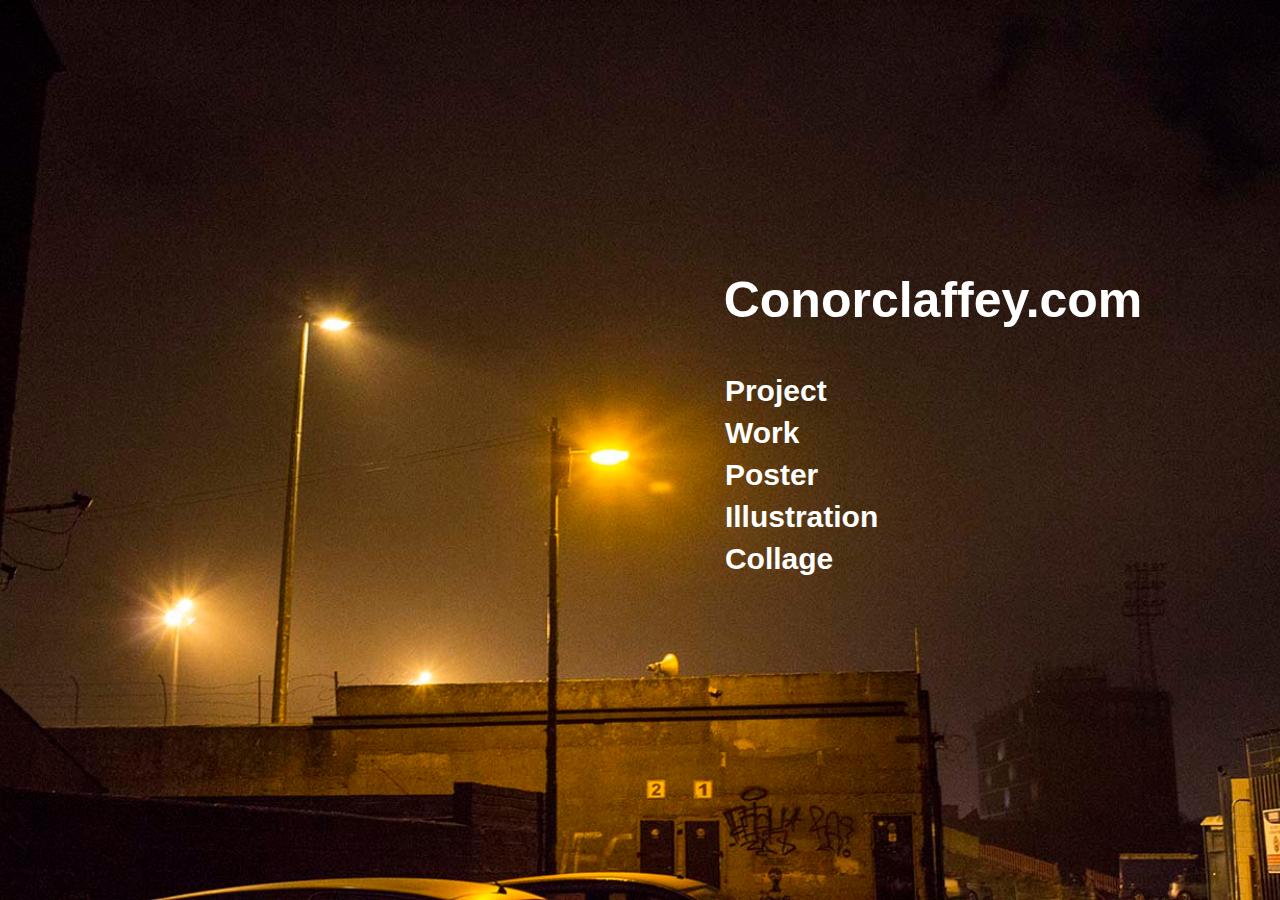
==== MOST RECENT/index.html @ e657db63 "small i 2" ====
<!DOCTYPE html>
<html>
<head>
<link href="shtyles.css" rel="stylesheet" type="text/css"/>


</head>
<body>

<h1> Conorclaffey.com</h1>
<div class="bg"></div>

<h2>
<ul>
  
     <li><a href="page2.html">Project</a></li>
     <li><a href="page2.html">Work</a></li>
      <li><a href="page3.html">Poster</a></li>
       <li><a href="page2.html">Illustration</a></li>
<li><a href="page2.html">Collage</a></li>
	</ul>
	</h2>

</body>
</html>
---- MOST RECENT/shtyles.css ----
body, html {
    height: 100%;
    margin: 0;
}

.bg {
   
    background-image: url("IMG_0294.jpg");
	height: 100%; 
	background-position: center;
    background-repeat: no-repeat;
    background-size: cover;
}
h1 {
  position: absolute;
  top: 25%;
  left: 50%;
	font-size: 50px;
  transform: translate(20%,20%);
  color: white;
  text-align: center;
  font-family: 'roboto', sans-serif, bold;
}

h2 {
  position: absolute;
  top: 32%;
  left: 52%;
	font-size: 30px;
  transform: translate(10%,10%);
  color: white;
  text-align: left;
  font-family: 'roboto', sans-serif; 

  line-height: 140%;
}
p {
  margin: 0;
  font-size: 1.5rem;
}
li {list-style-type: none;
 }

a {
  outline: none;
  text-decoration: none;
  color: white;
}
 

a:hover {
    color: black;
}
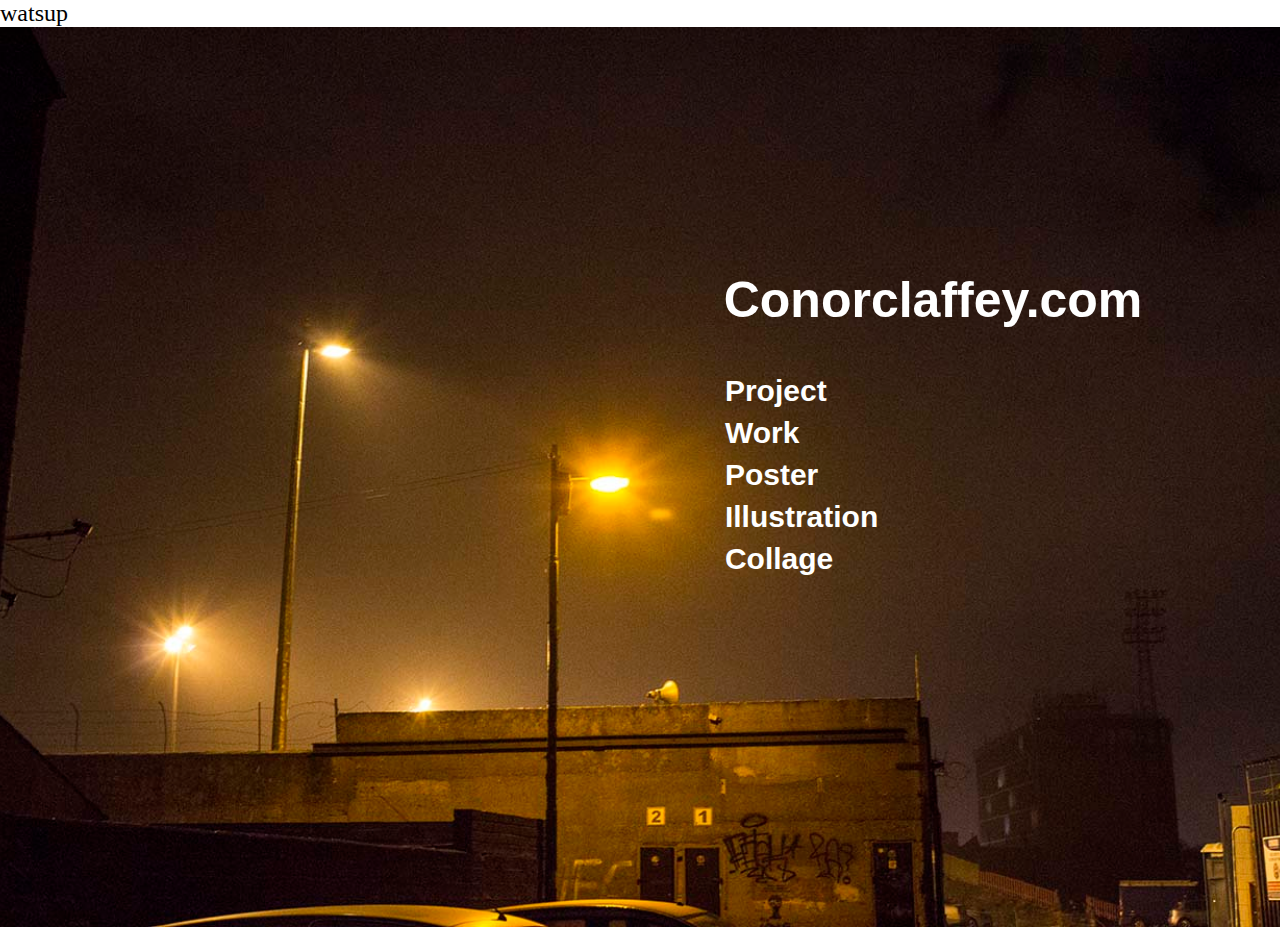
==== commit 8f3052a4: "INDEX SMALL I 3" ====
--- a/MOST RECENT/index.html
+++ b/MOST RECENT/index.html
@@ -4,9 +4,10 @@
 <link href="shtyles.css" rel="stylesheet" type="text/css"/>
 
 
+
 </head>
 <body>
-
+<p> watsup </p>
 <h1> Conorclaffey.com</h1>
 <div class="bg"></div>
 
